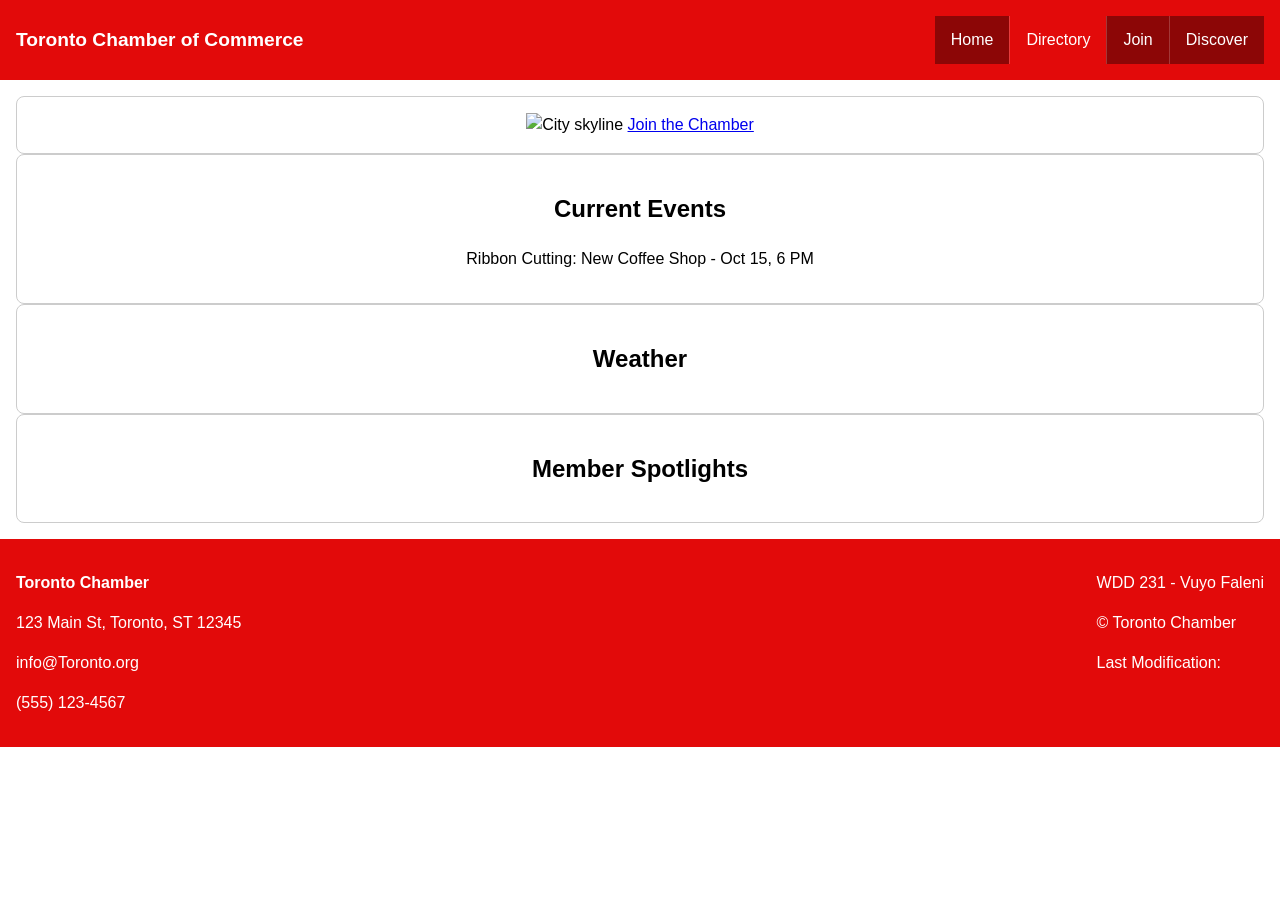
==== chamber/index.html @ 1318a27d "Chamber of commerce index" ====
<!DOCTYPE html>
<html lang="en">
<head>
    <meta charset="UTF-8">
    <meta name="viewport" content="width=device-width, initial-scale=1.0">
    <meta name="description" content="Chamber of Commerce member directory for local businesses">
    <meta name="author" content="Vuyo Faleni">
    <title>Home Page</title>
    <link rel="icon" href="images/favicon.ico" type="image/x-icon">
    <meta property="og:title" content="Chamber Directory | Toronto Chamber of Commerce">
    <meta property="og:description" content="Find local businesses and members of the Your City Chamber of Commerce">
    <meta property="og:image" content="https://yourdomain.com/chamber/images/social-preview.jpg">
    <meta property="og:url" content="https://yourdomain.com/chamber/directory.html">
    <meta property="og:type" content="website">
    <link rel="stylesheet" href="styles/directory-small.css">
    <link rel="stylesheet" href="styles/directory-large.css">
    <script src="scripts/directory.js" defer></script>
    <script src="scripts/getWeather.js" defer></script>
    <script src="scripts/spotlights.js" defer></script>
</head>

<body>
    <header>
        <h1>Toronto Chamber of Commerce</h1>
        <button id="menu" aria-label="Toggle Menu"></button>
        <nav id="nav">
            <a href="index.html">Home</a>
            <a href="directory.html" class="active">Directory</a>
            <a href="join.html">Join</a>
            <a href="discover.html">Discover</a>
        </nav>
    </header>

    <main>
        <section class="hero">
            <img src="images/hero.jpg" alt="City skyline">
            <a href="join.html" class="cta-btn">Join the Chamber</a>
        </section>

        <section class="events">
            <h2>Current Events</h2>
            <p>Ribbon Cutting: New Coffee Shop - Oct 15, 6 PM</p>
        </section>

        <section class="weather">
            <h2>Weather</h2>
            <div id="current-weather"></div>
            <div id="forecast"></div>
        </section>

        <section class="spotlights">
            <h2>Member Spotlights</h2>
            <div id="spotlight-cards"></div>
        </section>
    </main>

    <footer>
        <div class="contact">
            <p><strong>Toronto Chamber</strong></p>
            <p>123 Main St, Toronto, ST 12345</p>
            <p>info@Toronto.org</p>
            <p>(555) 123-4567</p>
        </div>
        <div class="dev-info">
            <p>WDD 231 - Vuyo Faleni</p>
            <p>&copy; <span id="year"></span> Toronto Chamber</p>
            <p>Last Modification: <span id="lastModified"></span></p>
        </div>
    </footer>
</body>
</html>
---- chamber/styles/directory-small.css ----
* {
    box-sizing: border-box;
}
body {
    font-family: Arial, sans-serif;
    margin: 0;
    line-height: 1.5;
}
img {
    max-width: 100%;
    height: auto;
}

header {
    background: #e20a0a;
    color: white;
    padding: 1rem;
    display: flex;
    justify-content: space-between;
    align-items: center;
    flex-wrap: wrap;
}
header h1 {
    font-size: 1.2rem;
    margin: 0;
}

#menu {
    background: none;
    border: none;
    color: white;
    font-size: 1.8rem;
    cursor: pointer;
    padding: 0.25rem 0.5rem;
}
#menu::before {
    content: "☰";
}
#menu.open::before {
    content: "✕";
}

nav {
    display: none;
    width: 100%;
    flex-direction: column;
    background: #8c0606;
    margin-top: 0.5rem;
}
nav.open {
    display: flex;
}
nav a {
    color: white;
    text-decoration: none;
    padding: 0.75rem 1rem;
    border-top: 1px solid rgba(255,255,255,0.2);
    text-align: center;
}
nav a:hover,
nav a.active {
    background: #e20a0a;
}

main {
    padding: 1rem;
}
.view-toggle {
    display: flex;
    gap: 0.5rem;
    margin-bottom: 1rem;
    justify-content: center;
}
.view-toggle button {
    padding: 0.5rem 1rem;
    border: 1px solid #e20a0a;
    background: white;
    cursor: pointer;
}
.view-toggle button:hover {
    background: #e20a0a;
    color: white;
}

.grid {
    display: grid;
    grid-template-columns: repeat(auto-fit, minmax(250px, 1fr));
    gap: 1rem;
}
.list {
    display: block;
}
.list section {
    display: flex;
    gap: 1rem;
    align-items: center;
    border-bottom: 1px solid #ccc;
    padding: 1rem 0;
    text-align: left;
}
section {
    border: 1px solid #ccc;
    padding: 1rem;
    text-align: center;
    border-radius: 8px;
}

footer {
    background: #e20a0a;
    color: white;
    padding: 1rem;
    display: flex;
    flex-direction: column;
    gap: 1rem;
    text-align: center;
}
---- chamber/styles/directory-large.css ----
@media (min-width: 768px) {
    header {
        flex-wrap: nowrap;
    }

    #menu {
        display: none;
    }

    nav {
        display: flex;
        flex-direction: row;
        width: auto;
        margin-top: 0;
    }

    nav a {
        border-top: none;
        border-left: 1px solid rgba(255,255,255,0.2);
    }
    nav a:first-child {
        border-left: none;
    }

    footer {
        flex-direction: row;
        justify-content: space-between;
        text-align: left;
    }
}
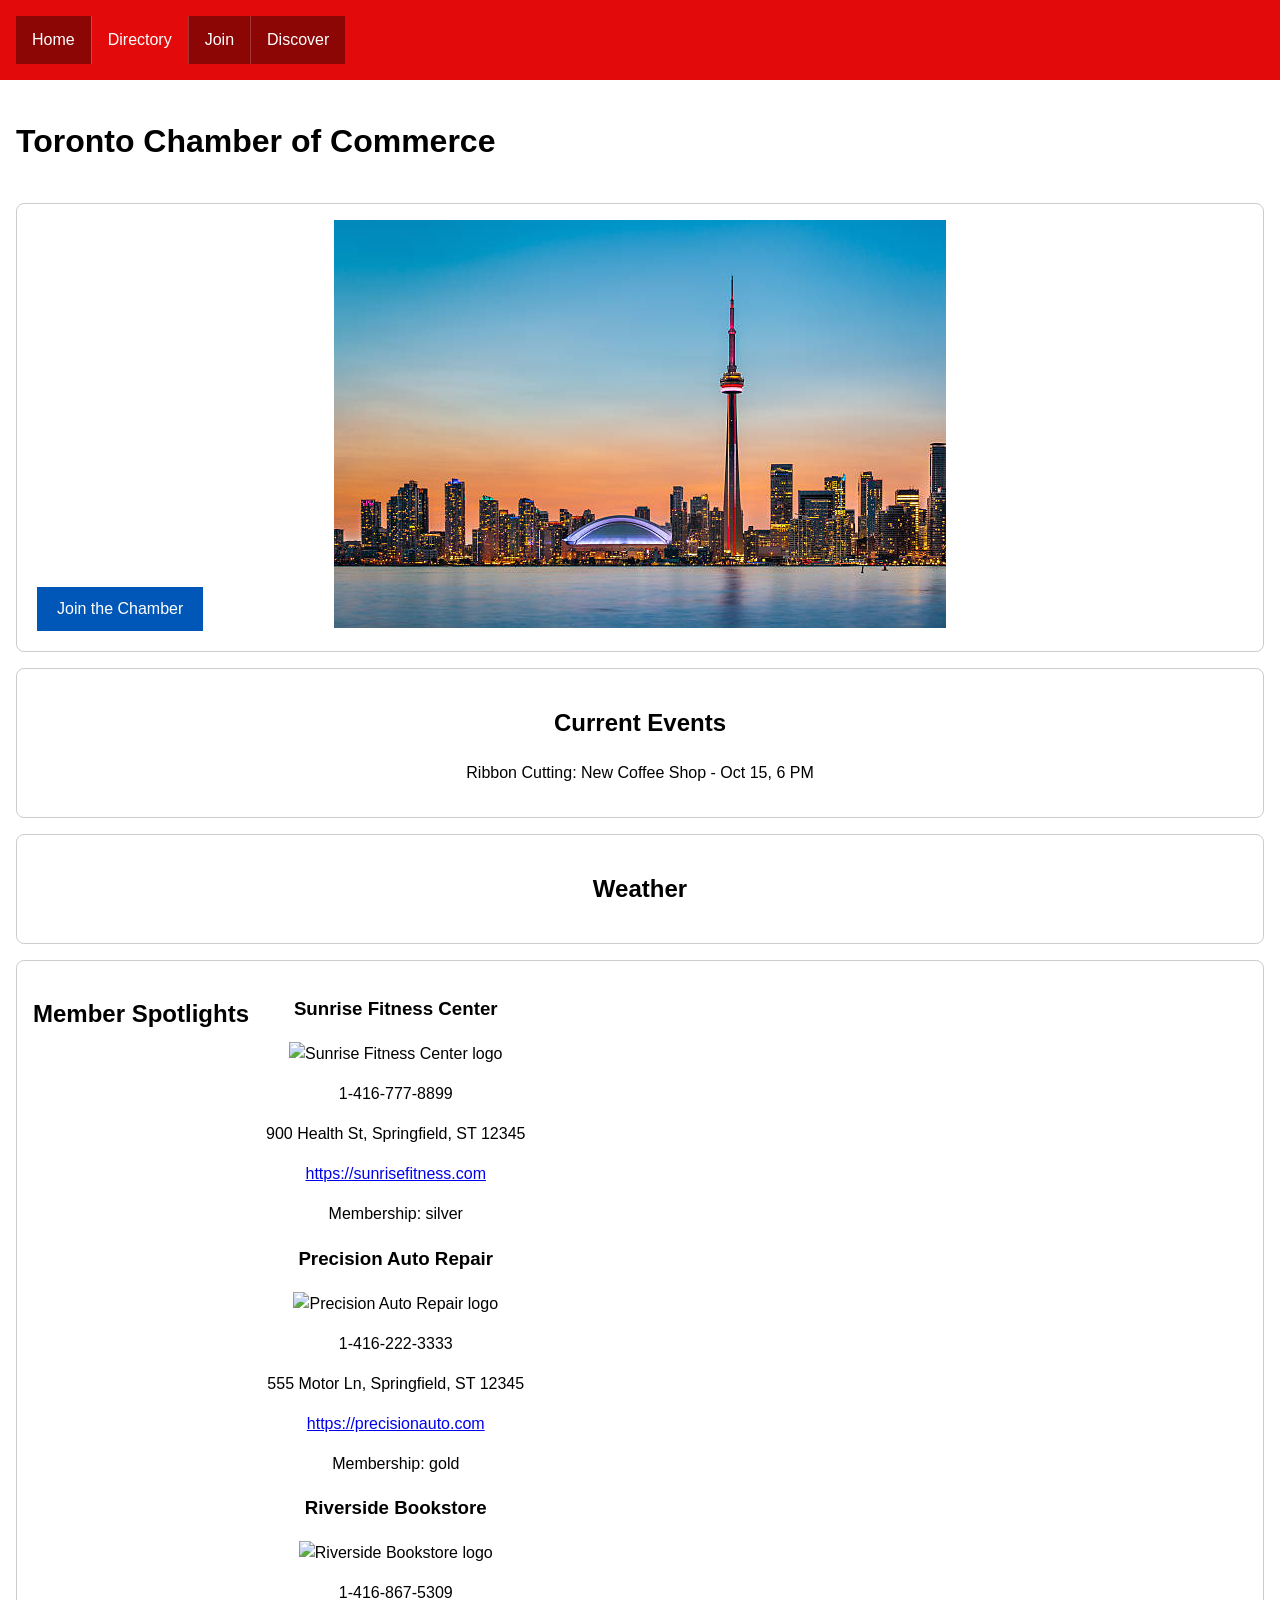
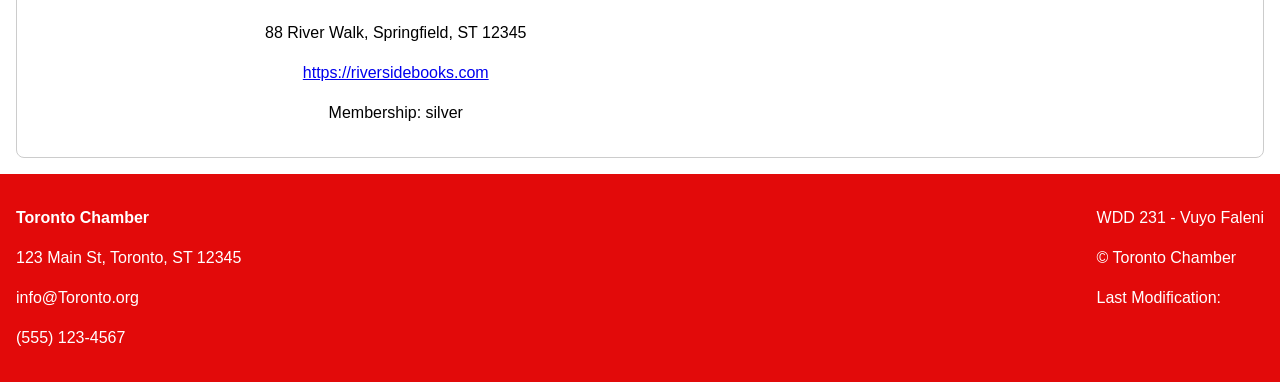
==== commit 439f2df1: "Chamber of commerce index" ====
--- a/chamber/index.html
+++ b/chamber/index.html
@@ -5,7 +5,7 @@
     <meta name="viewport" content="width=device-width, initial-scale=1.0">
     <meta name="description" content="Chamber of Commerce member directory for local businesses">
     <meta name="author" content="Vuyo Faleni">
-    <title>Home Page</title>
+    <title>Toronto Chamber of Commerce Home Page</title>
     <link rel="icon" href="images/favicon.ico" type="image/x-icon">
     <meta property="og:title" content="Chamber Directory | Toronto Chamber of Commerce">
     <meta property="og:description" content="Find local businesses and members of the Your City Chamber of Commerce">
@@ -15,13 +15,15 @@
     <link rel="stylesheet" href="styles/directory-small.css">
     <link rel="stylesheet" href="styles/directory-large.css">
     <script src="scripts/directory.js" defer></script>
-    <script src="scripts/getWeather.js" defer></script>
+    <script src="scripts/getweather.js" defer></script>
     <script src="scripts/spotlights.js" defer></script>
+    <link rel="preconnect" href="https://fonts.googleapis.com">
+    <link rel="preconnect" href="https://fonts.gstatic.com" crossorigin>
+    <link href="https://fonts.googleapis.com/css2?family=Roboto:ital,wght@0,100..900;1,100..900&display=swap" rel="stylesheet">
 </head>
 
 <body>
     <header>
-        <h1>Toronto Chamber of Commerce</h1>
         <button id="menu" aria-label="Toggle Menu"></button>
         <nav id="nav">
             <a href="index.html">Home</a>
@@ -32,8 +34,10 @@
     </header>
 
     <main>
+        <h1>Toronto Chamber of Commerce</h1>
+        
         <section class="hero">
-            <img src="images/hero.jpg" alt="City skyline">
+            <img src="images/toronto-skyline.jpg" alt="Toronto skyline">
             <a href="join.html" class="cta-btn">Join the Chamber</a>
         </section>
 
--- a/chamber/styles/directory-small.css
+++ b/chamber/styles/directory-small.css
@@ -19,10 +19,6 @@
     justify-content: space-between;
     align-items: center;
     flex-wrap: wrap;
-}
-header h1 {
-    font-size: 1.2rem;
-    margin: 0;
 }
 
 #menu {
@@ -113,4 +109,27 @@
     flex-direction: column;
     gap: 1rem;
     text-align: center;
-}+}
+
+main {
+    display: flex; flex-direction: column;
+    gap: 1rem;
+}
+
+main h1 {
+    order: -1;
+}
+
+.hero { position: relative; }
+
+.cta-btn {
+    position: absolute;
+    bottom: 20px;
+    left: 20px;
+    background: #0057b7;
+    color: white;
+    padding: 10px 20px;
+    text-decoration: none;
+}
+
+.spotlights { display: flex; flex-direction: column; gap: 1rem; }
--- a/chamber/styles/directory-large.css
+++ b/chamber/styles/directory-large.css
@@ -27,4 +27,16 @@
         justify-content: space-between;
         text-align: left;
     }
-}+}
+
+main {
+    grid-template-columns: 2fr 1fr;
+    grid-template-areas:
+    "hero hero"
+    "events weather"
+    "spotlights spotlights";
+}
+.hero { grid-area: hero; }
+.events { grid-area: events; }
+.weather { grid-area: weather; }
+.spotlights { grid-area: spotlights; flex-direction: row; }
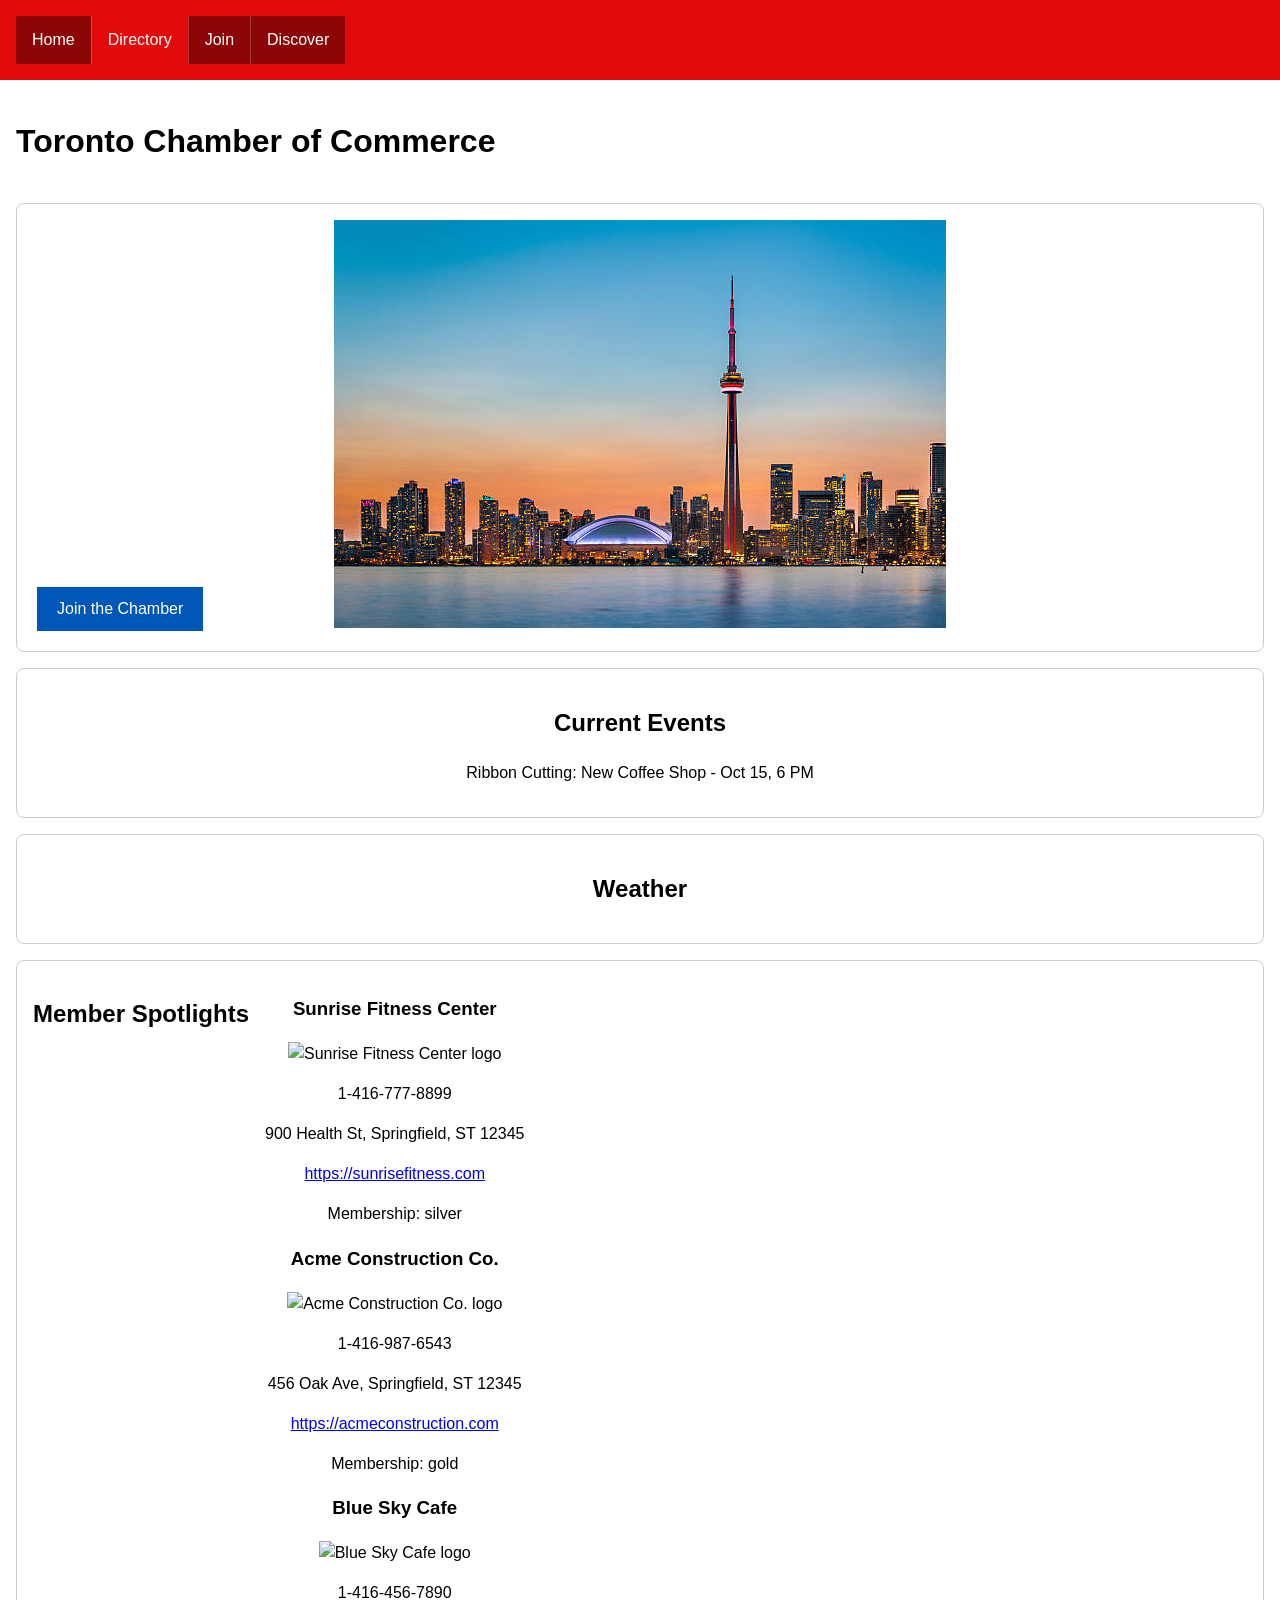
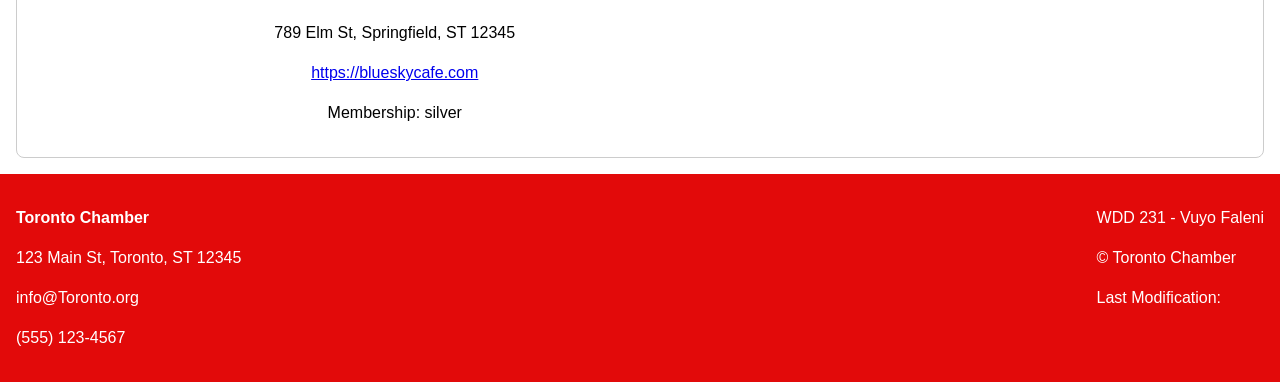
==== commit 83e48092: "scpits link fix" ====
--- a/chamber/index.html
+++ b/chamber/index.html
@@ -35,7 +35,7 @@
 
     <main>
         <h1>Toronto Chamber of Commerce</h1>
-        
+
         <section class="hero">
             <img src="images/toronto-skyline.jpg" alt="Toronto skyline">
             <a href="join.html" class="cta-btn">Join the Chamber</a>
